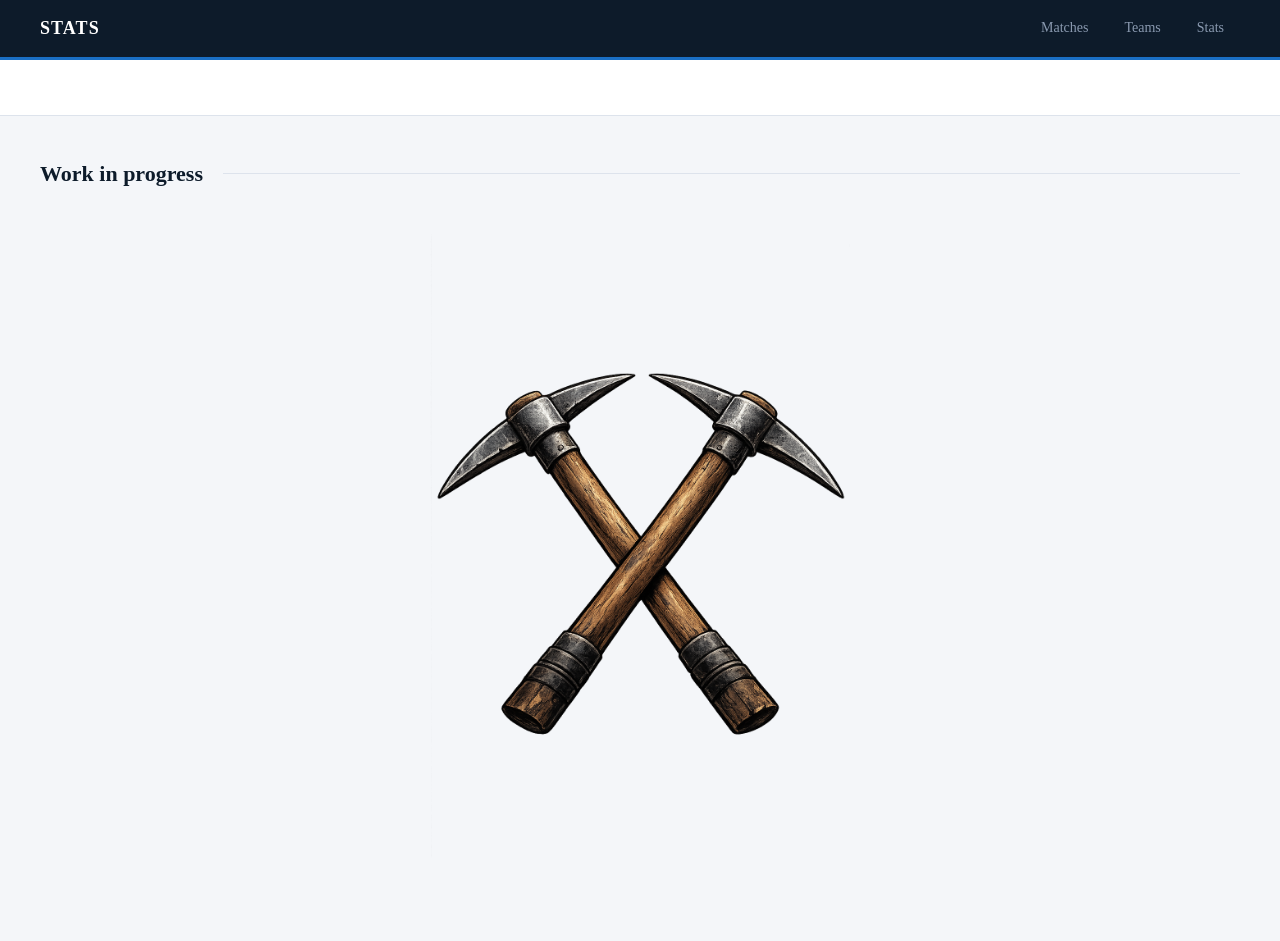
==== pages/stats.html @ 1c595e2d "Front-end implementation - Subpages have been added to the homepage - Added basic CSS structure and " ====
<!DOCTYPE html>
<html lang="en">
<head>
    <meta charset="UTF-8" />
    <meta name="viewport" content="width=device-width, initial-scale=1.0" />
    <title>Sport Calendar</title>
    <link rel="stylesheet" href="../src/css/style.css" />
</head>
<body>
    <nav class="navbar">
        <div class="navbar_title">
            <span class="navbar_name">Stats</span>
        </div>
        <ul class="navbar_links">
            <li><a href="../index.html" class="navbar_link">Matches</a></li>
            <li><a href="teams.html" class="navbar_link">Teams</a></li>
            <li><a href="stats.html" class="navbar_link">Stats</a></li>
        </ul>
    </nav>
    <section class="filters_bar"></section>
    <main class="main">
        <div class="section_header">
            <h2 class="section_title">Work in progress</h2>
            <div class="section_line"></div>
        </div>
        <div class="wip_image">
            <img src="../public/images/workinprogress.png" alt="" />
        </div>
    </main>
</body>
</html>
---- src/css/style.css ----
:root {
    --navy:       #0d1b2a;
    --blue:       #1a6fc4;
    --red:        #d63031;
    --white:      #ffffff;
    --off-white:  #f4f6f9;
    --grey:       #8a9ab0;
    --border:     #dde3ec;
    --text:       #0d1b2a;
    --text-muted: #5a6a7e;
    --font:       Arial
    --radius:     8px;
}

*, *::before, *::after {
    box-sizing: border-box;
    margin: 0;
    padding: 0;
}

body {
    font-family: var(--font);
    font-size: 15px;
    line-height: 1.6;
    background: var(--off-white);
    color: var(--text);
    min-height: 100vh;
}

.navbar {
    display: flex;
    align-items: center;
    gap: 24px;
    padding: 0 40px;
    height: 60px;
    background: var(--navy);
    border-bottom: 3px solid var(--blue);
}

.navbar_title {
    margin-right: auto;
}

.navbar_name {
    font-size: 18px;
    font-weight: 700;
    letter-spacing: 0.06em;
    color: var(--white);
    text-transform: uppercase;
}

.navbar_links {
    display: flex;
    list-style: none;
    gap: 4px;
}

.navbar_link {
    display: block;
    padding: 6px 16px;
    color: var(--grey);
    text-decoration: none;
    font-size: 14px;
    font-weight: 500;
    transition: color 0.18s;
}

.navbar_link:hover {
    color: var(--white);
}

.navbar_btn {
    padding: 8px 20px;
    background: var(--red);
    color: var(--white);
    border: none;
    border-radius: var(--radius);
    font-family: var(--font);
    font-size: 14px;
    font-weight: 600;
    cursor: pointer;
    transition: opacity 0.18s;
}

.navbar_btn:hover {
    opacity: 0.88;
}

.filters_bar {
    background: var(--white);
    border-bottom: 1px solid var(--border);
    padding: 14px 40px;
    min-height: 56px;
}

.main {
    max-width: 1280px;
    margin: 0 auto;
    padding: 40px 40px 80px;
}

.section_header {
    display: flex;
    align-items: center;
    gap: 20px;
    margin-bottom: 32px;
}

.section_title {
    font-size: 22px;
    font-weight: 700;
    color: var(--navy);
    white-space: nowrap;
}

.section_line {
    flex: 1;
    height: 1px;
    background: var(--border);
}

.wip_image {
    display: flex;
    justify-content: center;
    margin-top: 40px;
}

.wip_image img {
    max-width: 420px;
    width: 100%;
    height: auto;
    border-radius: 8px;
}
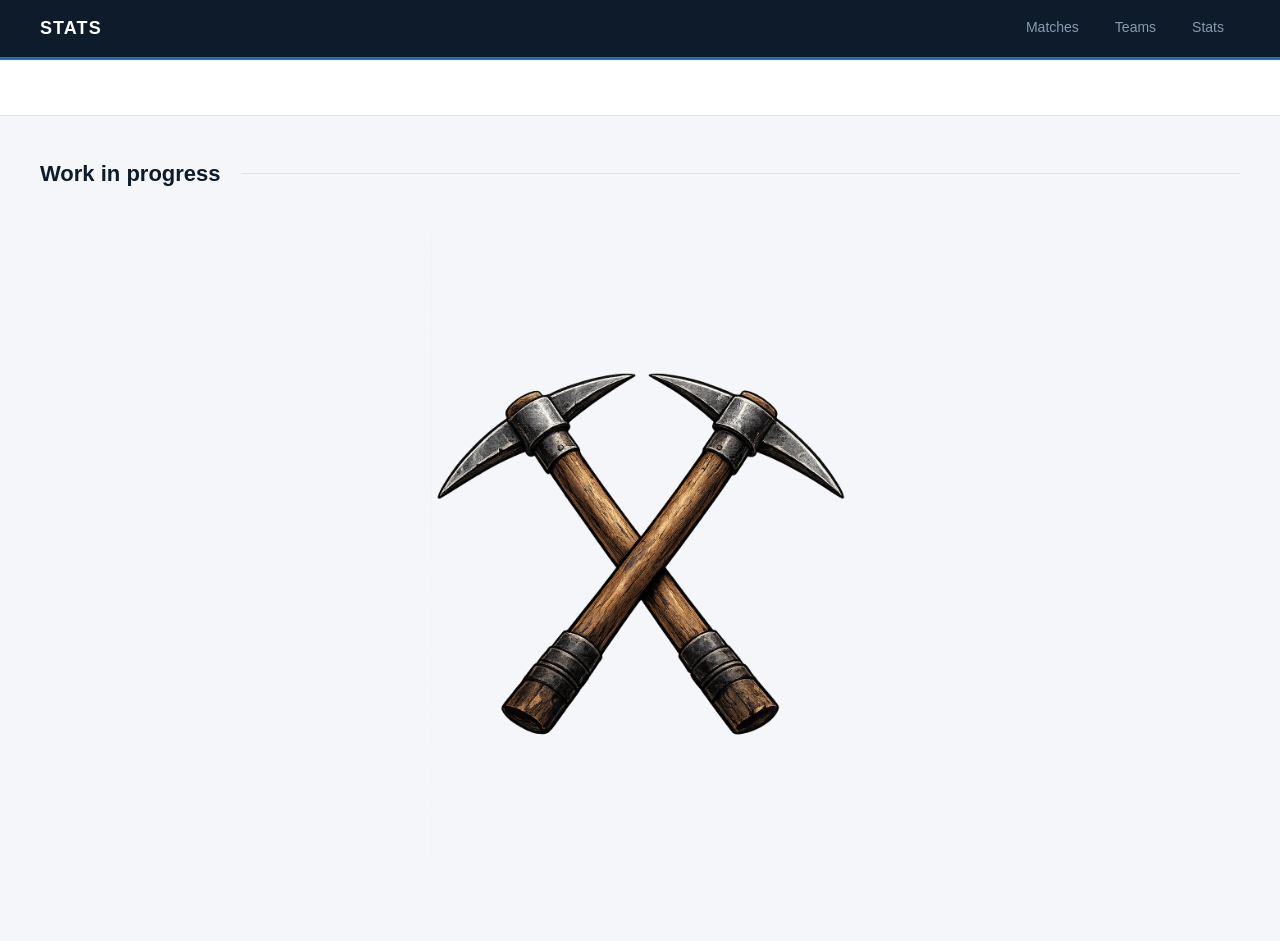
==== commit 38a4b82c: "Add backend, frontend and core application features - Add Flask backend with REST API - Add frontend" ====
--- a/pages/stats.html
+++ b/pages/stats.html
@@ -2,9 +2,9 @@
 <html lang="en">
 <head>
     <meta charset="UTF-8" />
-    <meta name="viewport" content="width=device-width, initial-scale=1.0" />
-    <title>Sport Calendar</title>
-    <link rel="stylesheet" href="../src/css/style.css" />
+    <meta name="viewport" content="width=device-width, initial-scale=1.0"/>
+    <title>Sport Calendar — Stats</title>
+    <link rel="stylesheet" href="/src/css/style.css"/>
 </head>
 <body>
     <nav class="navbar">
@@ -12,9 +12,9 @@
             <span class="navbar_name">Stats</span>
         </div>
         <ul class="navbar_links">
-            <li><a href="../index.html" class="navbar_link">Matches</a></li>
-            <li><a href="teams.html" class="navbar_link">Teams</a></li>
-            <li><a href="stats.html" class="navbar_link">Stats</a></li>
+            <li><a href="/" class="navbar_link">Matches</a></li>
+            <li><a href="/pages/teams.html" class="navbar_link">Teams</a></li>
+            <li><a href="/pages/stats.html" class="navbar_link">Stats</a></li>
         </ul>
     </nav>
     <section class="filters_bar"></section>
@@ -24,7 +24,7 @@
             <div class="section_line"></div>
         </div>
         <div class="wip_image">
-            <img src="../public/images/workinprogress.png" alt="" />
+            <img src="/public/images/workinprogress.png" alt="" />
         </div>
     </main>
 </body>
--- a/src/css/style.css
+++ b/src/css/style.css
@@ -1,14 +1,16 @@
 :root {
     --navy:       #0d1b2a;
+    --navy_light: #1b2d42;
     --blue:       #1a6fc4;
+    --blue_hover: #2484e0;
     --red:        #d63031;
     --white:      #ffffff;
-    --off-white:  #f4f6f9;
+    --off_white:  #f4f6f9;
     --grey:       #8a9ab0;
     --border:     #dde3ec;
     --text:       #0d1b2a;
-    --text-muted: #5a6a7e;
-    --font:       Arial
+    --text_muted: #5a6a7e;
+    --font:       -apple-system, BlinkMacSystemFont, 'Segoe UI', Helvetica, Arial, sans-serif;
     --radius:     8px;
 }
 
@@ -22,7 +24,7 @@
     font-family: var(--font);
     font-size: 15px;
     line-height: 1.6;
-    background: var(--off-white);
+    background: var(--off_white);
     color: var(--text);
     min-height: 100vh;
 }
@@ -62,11 +64,17 @@
     text-decoration: none;
     font-size: 14px;
     font-weight: 500;
+    border-bottom: 2px solid transparent;
     transition: color 0.18s;
 }
 
 .navbar_link:hover {
     color: var(--white);
+}
+
+.navbar_link_active {
+    color: var(--white);
+    border-bottom-color: var(--blue);
 }
 
 .navbar_btn {
@@ -80,11 +88,11 @@
     font-weight: 600;
     cursor: pointer;
     transition: opacity 0.18s;
-}
-
-.navbar_btn:hover {
-    opacity: 0.88;
-}
+    white-space: nowrap;
+}
+
+.navbar_btn:hover { opacity: 0.88; }
+.navbar_btn:disabled { opacity: 0.4; cursor: default; }
 
 .filters_bar {
     background: var(--white);
@@ -93,6 +101,74 @@
     min-height: 56px;
 }
 
+.filters_inner {
+    display: flex;
+    align-items: flex-end;
+    gap: 16px;
+    flex-wrap: wrap;
+}
+
+.filter_group {
+    display: flex;
+    flex-direction: column;
+    gap: 4px;
+}
+
+.filter_label {
+    font-size: 11px;
+    font-weight: 600;
+    letter-spacing: 0.1em;
+    text-transform: uppercase;
+    color: var(--text_muted);
+}
+
+.filter_select,
+.filter_input {
+    padding: 7px 12px;
+    background: var(--off_white);
+    border: 1px solid var(--border);
+    border-radius: var(--radius);
+    color: var(--text);
+    font-family: var(--font);
+    font-size: 14px;
+    outline: none;
+    transition: border-color 0.18s;
+    cursor: pointer;
+}
+
+.filter_select:focus,
+.filter_input:focus {
+    border-color: var(--blue);
+}
+
+.btn_filter {
+    padding: 8px 20px;
+    background: var(--blue);
+    color: var(--white);
+    border: none;
+    border-radius: var(--radius);
+    font-family: var(--font);
+    font-size: 14px;
+    font-weight: 600;
+    cursor: pointer;
+    align-self: flex-end;
+    transition: opacity 0.18s;
+}
+
+.btn_filter:hover { opacity: 0.88; }
+
+.btn_filter_ghost {
+    background: transparent;
+    border: 1px solid var(--border);
+    color: var(--text_muted);
+}
+
+.btn_filter_ghost:hover {
+    border-color: var(--grey);
+    color: var(--text);
+    opacity: 1;
+}
+
 .main {
     max-width: 1280px;
     margin: 0 auto;
@@ -119,6 +195,380 @@
     background: var(--border);
 }
 
+.match_grid {
+    display: grid;
+    grid-template-columns: repeat(auto-fill, minmax(320px, 1fr));
+    gap: 16px;
+}
+
+.match_card {
+    background: var(--white);
+    border: 1px solid var(--border);
+    border-radius: var(--radius);
+    padding: 20px;
+    cursor: pointer;
+    animation: fadeUp 0.3s ease both;
+    transition: box-shadow 0.18s, border-color 0.18s, transform 0.18s;
+}
+
+.match_card:hover {
+    box-shadow: 0 4px 16px rgba(13, 27, 42, 0.1);
+    border-color: var(--blue);
+    transform: translateY(-2px);
+}
+
+.match_card_header {
+    display: flex;
+    justify-content: space-between;
+    align-items: center;
+    margin-bottom: 16px;
+}
+
+.match_card_competition {
+    font-size: 11px;
+    font-weight: 700;
+    letter-spacing: 0.1em;
+    text-transform: uppercase;
+    color: var(--blue);
+}
+
+.match_card_stage {
+    font-size: 12px;
+    color: var(--text_muted);
+}
+
+.match_card_teams {
+    display: grid;
+    grid-template-columns: 1fr auto 1fr;
+    align-items: center;
+    gap: 12px;
+    margin-bottom: 16px;
+}
+
+.match_card_team { display: flex; flex-direction: column; }
+.match_card_team_home { align-items: flex-start; }
+.match_card_team_away { align-items: flex-end; }
+
+.match_card_flag { font-size: 18px; margin-bottom: 4px; }
+
+.match_card_abbr {
+    font-size: 22px;
+    font-weight: 700;
+    color: var(--navy);
+    letter-spacing: 0.04em;
+}
+
+.match_card_name {
+    font-size: 12px;
+    color: var(--text_muted);
+    margin-top: 2px;
+}
+
+.match_card_score { display: flex; flex-direction: column; align-items: center; }
+
+.match_card_score_num {
+    font-size: 28px;
+    font-weight: 700;
+    color: var(--navy);
+    letter-spacing: 0.08em;
+}
+
+.match_card_vs {
+    font-size: 14px;
+    font-weight: 600;
+    color: var(--grey);
+}
+
+.match_card_footer {
+    display: flex;
+    justify-content: space-between;
+    align-items: center;
+    padding-top: 14px;
+    border-top: 1px solid var(--border);
+    font-size: 12px;
+    color: var(--text_muted);
+}
+
+.match_card_date {
+    display: flex;
+    align-items: center;
+    gap: 5px;
+}
+
+.badge {
+    display: inline-flex;
+    align-items: center;
+    gap: 4px;
+    padding: 3px 10px;
+    border-radius: 20px;
+    font-size: 11px;
+    font-weight: 700;
+    letter-spacing: 0.08em;
+    text-transform: uppercase;
+}
+
+.badge_played    { background: #fdecea; color: var(--red); }
+.badge_scheduled { background: #e8f1fb; color: var(--blue); }
+.badge_live      { background: #e6f9ee; color: #1a8a42; }
+.badge_postponed { background: #fff4e5; color: #b96a00; }
+.badge_default   { background: var(--border); color: var(--text_muted); }
+
+.loading_state,
+.empty_state {
+    grid-column: 1 / -1;
+    text-align: center;
+    padding: 80px 20px;
+    color: var(--text_muted);
+}
+
+.spinner {
+    width: 36px;
+    height: 36px;
+    border: 3px solid var(--border);
+    border-top-color: var(--blue);
+    border-radius: 50%;
+    animation: spin 0.8s linear infinite;
+    margin: 0 auto 16px;
+}
+
+.modal_overlay {
+    position: fixed;
+    inset: 0;
+    z-index: 200;
+    background: rgba(13, 27, 42, 0.55);
+    display: flex;
+    align-items: center;
+    justify-content: center;
+    padding: 24px;
+    opacity: 0;
+    pointer-events: none;
+    transition: opacity 0.2s;
+}
+
+.modal_overlay.is_open {
+    opacity: 1;
+    pointer-events: all;
+}
+
+.modal {
+    background: var(--white);
+    border-radius: var(--radius);
+    border-top: 3px solid var(--blue);
+    padding: 32px;
+    position: relative;
+    width: 100%;
+    max-width: 560px;
+    max-height: 90vh;
+    overflow-y: auto;
+    transform: translateY(20px);
+    transition: transform 0.2s;
+}
+
+.modal_overlay.is_open .modal { transform: translateY(0); }
+.modal_wide { max-width: 700px; }
+
+.modal_close {
+    position: absolute;
+    top: 16px; right: 16px;
+    background: var(--off_white);
+    border: 1px solid var(--border);
+    border-radius: var(--radius);
+    width: 30px; height: 30px;
+    color: var(--text_muted);
+    cursor: pointer;
+    font-size: 14px;
+    display: flex;
+    align-items: center;
+    justify-content: center;
+    transition: color 0.18s, border-color 0.18s;
+}
+
+.modal_close:hover { color: var(--text); border-color: var(--grey); }
+
+.modal_title {
+    font-size: 20px;
+    font-weight: 700;
+    color: var(--navy);
+    margin-bottom: 24px;
+}
+
+.detail_comp {
+    font-size: 11px;
+    font-weight: 700;
+    letter-spacing: 0.15em;
+    text-transform: uppercase;
+    color: var(--blue);
+    margin-bottom: 4px;
+}
+
+.detail_meta {
+    font-size: 13px;
+    color: var(--text_muted);
+    margin-bottom: 24px;
+}
+
+.detail_scoreboard {
+    display: grid;
+    grid-template-columns: 1fr auto 1fr;
+    align-items: center;
+    gap: 16px;
+    padding: 20px;
+    background: var(--off_white);
+    border-radius: var(--radius);
+    margin-bottom: 20px;
+}
+
+.detail_team { display: flex; flex-direction: column; }
+.detail_team_home { align-items: flex-start; }
+.detail_team_away { align-items: flex-end; }
+
+.detail_team_abbr {
+    font-size: 40px;
+    font-weight: 700;
+    color: var(--navy);
+    letter-spacing: 0.04em;
+}
+
+.detail_team_name { font-size: 13px; color: var(--text_muted); margin-top: 4px; }
+.detail_team_country { font-size: 11px; color: var(--text_muted); opacity: 0.7; }
+
+.detail_score {
+    font-size: 48px;
+    font-weight: 700;
+    color: var(--navy);
+    letter-spacing: 0.08em;
+    text-align: center;
+}
+
+.detail_winner {
+    text-align: center;
+    padding: 10px;
+    background: #e8f1fb;
+    border-radius: var(--radius);
+    font-size: 13px;
+    color: var(--blue);
+    font-weight: 600;
+    margin-bottom: 16px;
+}
+
+.form_row {
+    display: flex;
+    gap: 14px;
+    margin-bottom: 14px;
+    flex-wrap: wrap;
+}
+
+.form_group {
+    display: flex;
+    flex-direction: column;
+    gap: 5px;
+    flex: 1;
+    min-width: 130px;
+}
+
+.form_label {
+    font-size: 11px;
+    font-weight: 600;
+    letter-spacing: 0.1em;
+    text-transform: uppercase;
+    color: var(--text_muted);
+}
+
+.form_input {
+    padding: 9px 12px;
+    background: var(--off_white);
+    border: 1px solid var(--border);
+    border-radius: var(--radius);
+    color: var(--text);
+    font-family: var(--font);
+    font-size: 14px;
+    outline: none;
+    width: 100%;
+    transition: border-color 0.18s;
+}
+
+.form_input:focus { border-color: var(--blue); background: var(--white); }
+
+.form_section_title {
+    font-size: 13px;
+    font-weight: 700;
+    letter-spacing: 0.08em;
+    text-transform: uppercase;
+    color: var(--blue);
+    margin: 18px 0 10px;
+    padding-bottom: 8px;
+    border-bottom: 1px solid var(--border);
+}
+
+.form_actions {
+    display: flex;
+    gap: 10px;
+    margin-top: 24px;
+}
+
+.btn_submit {
+    flex: 1;
+    padding: 11px;
+    background: var(--blue);
+    color: var(--white);
+    border: none;
+    border-radius: var(--radius);
+    font-family: var(--font);
+    font-weight: 600;
+    font-size: 15px;
+    cursor: pointer;
+    transition: opacity 0.18s;
+}
+
+.btn_submit:hover { opacity: 0.88; }
+.btn_submit:disabled { opacity: 0.4; cursor: not-allowed; }
+
+.btn_cancel {
+    padding: 11px 22px;
+    background: transparent;
+    border: 1px solid var(--border);
+    border-radius: var(--radius);
+    color: var(--text_muted);
+    font-family: var(--font);
+    font-size: 15px;
+    cursor: pointer;
+    transition: border-color 0.18s, color 0.18s;
+}
+
+.btn_cancel:hover { border-color: var(--grey); color: var(--text); }
+
+.form_error {
+    background: #fdecea;
+    border: 1px solid #f5c6c6;
+    border-radius: var(--radius);
+    padding: 10px 14px;
+    color: var(--red);
+    font-size: 13px;
+    margin-top: 8px;
+}
+
+.form_error.hidden { display: none; }
+
+.toast {
+    position: fixed;
+    bottom: 28px; right: 28px;
+    background: var(--navy);
+    border-left: 3px solid var(--blue);
+    border-radius: var(--radius);
+    padding: 12px 18px;
+    color: var(--white);
+    font-size: 14px;
+    z-index: 300;
+    transform: translateY(12px);
+    opacity: 0;
+    transition: transform 0.2s, opacity 0.2s;
+    pointer-events: none;
+    max-width: 300px;
+}
+
+.toast.show  { transform: translateY(0); opacity: 1; }
+.toast.error { border-left-color: var(--red); }
+
 .wip_image {
     display: flex;
     justify-content: center;
@@ -129,5 +579,27 @@
     max-width: 420px;
     width: 100%;
     height: auto;
-    border-radius: 8px;
-}+    border-radius: var(--radius);
+}
+
+@keyframes spin {
+    to { transform: rotate(360deg); }
+}
+
+@keyframes fadeUp {
+    from { opacity: 0; transform: translateY(10px); }
+    to   { opacity: 1; transform: translateY(0); }
+}
+
+@media (max-width: 768px) {
+    .navbar        { padding: 0 16px; gap: 12px; }
+    .navbar_links  { display: none; }
+    .filters_bar   { padding: 12px 16px; }
+    .main          { padding: 24px 16px 60px; }
+    .match_grid    { grid-template-columns: 1fr; }
+}
+
+::-webkit-scrollbar        { width: 6px; }
+::-webkit-scrollbar-track  { background: var(--off_white); }
+::-webkit-scrollbar-thumb  { background: var(--border); border-radius: 3px; }
+::-webkit-scrollbar-thumb:hover { background: var(--grey); }
